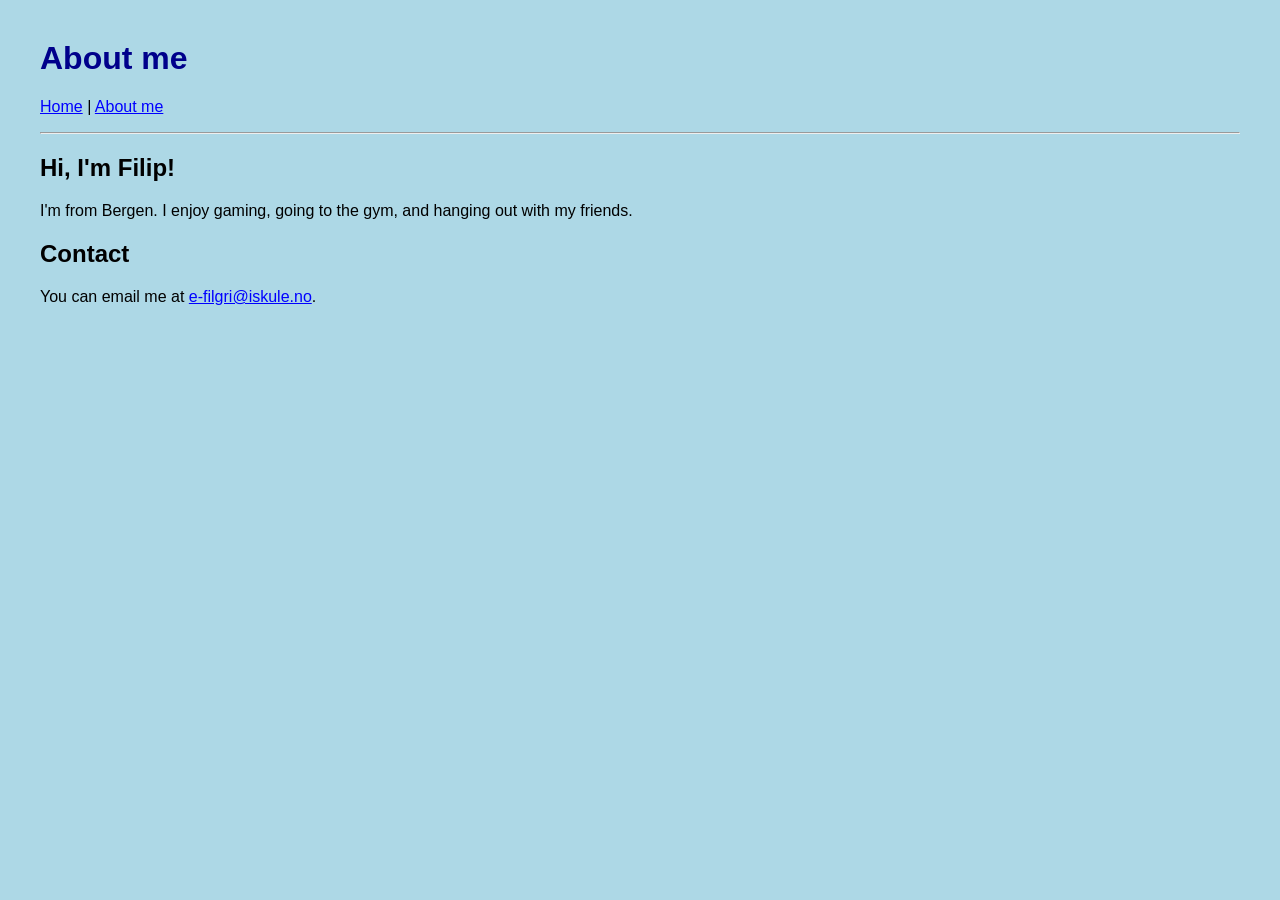
==== about.html @ f99387f1 "Første  nettside" ====
<!DOCTYPE html>
<html lang="en">
<head>
  <meta charset="UTF-8">
  <meta name="viewport" content="width=device-width, initial-scale=1.0">
  <title>About me - Filip's Website</title>
  <link rel="stylesheet" href="style.css">
</head>
<body>
  <h1>About me</h1>

  <p>
    <a href="index.html">Home</a> |
    <a href="about.html">About me</a>
  </p>

  <hr>

  <h2>Hi, I'm Filip!</h2>
  <p>I'm from Bergen. I enjoy gaming, going to the gym, and hanging out with my friends.</p>

  <h2>Contact</h2>
  <p>You can email me at <a href="mailto:e-filgri@iskule.no">e-filgri@iskule.no</a>.</p>
</body>
</html>
---- style.css ----
body {
  background-color: lightblue;
  color: black;
  font-family: Arial, sans-serif;
  margin: 40px;
}

h1 {
  color: darkblue;
}

a {
  color: blue;
}
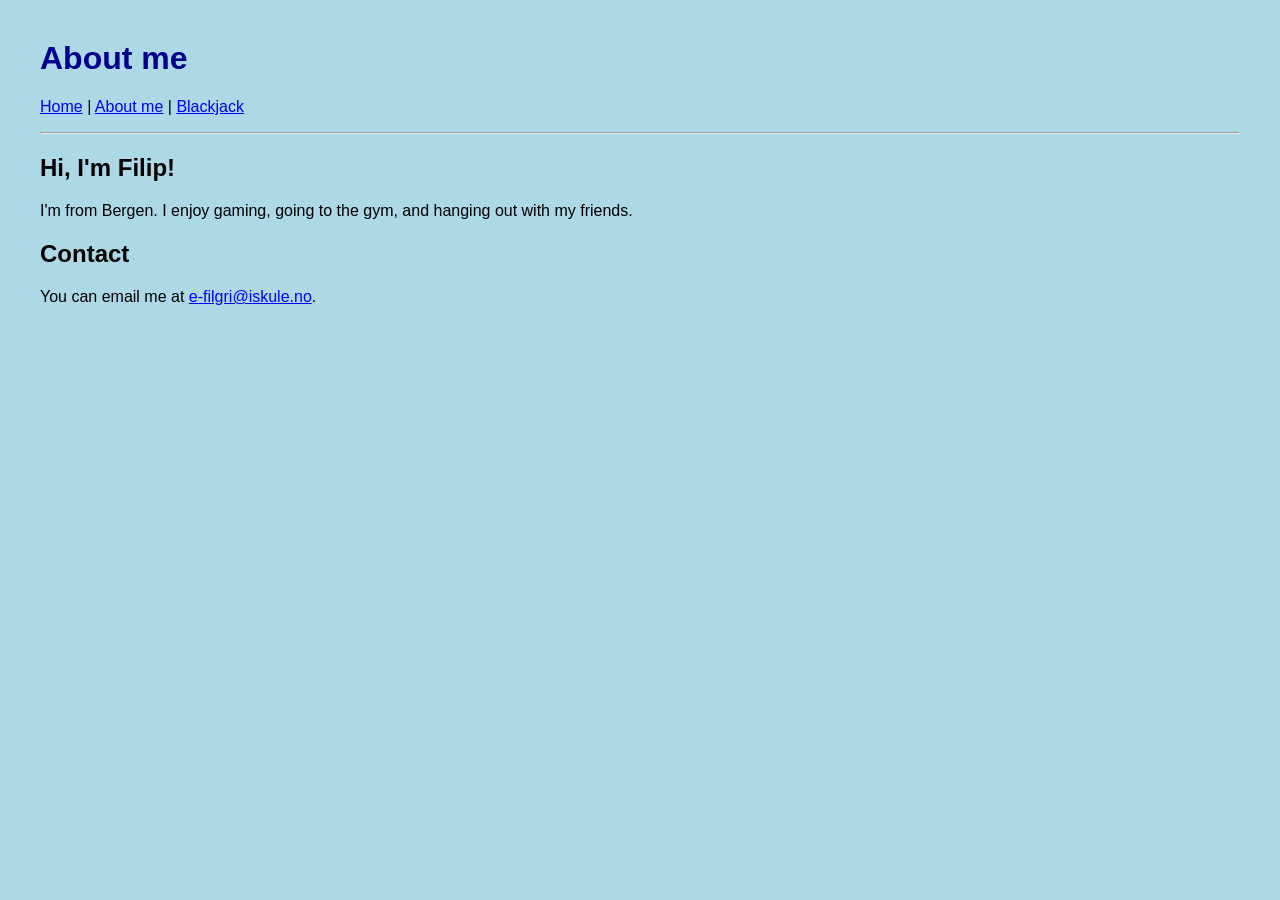
==== commit d417c7c6: "Blackjack added" ====
--- a/about.html
+++ b/about.html
@@ -11,7 +11,8 @@
 
   <p>
     <a href="index.html">Home</a> |
-    <a href="about.html">About me</a>
+    <a href="about.html">About me</a> |
+    <a href="blackjack.html">Blackjack</a>
   </p>
 
   <hr>
--- a/style.css
+++ b/style.css
@@ -12,3 +12,404 @@
 a {
   color: blue;
 }
+
+.blackjack-page {
+  margin: 0;
+  min-height: 100vh;
+  color: #f7f5ef;
+  background: #101b19;
+  font-family: Arial, sans-serif;
+}
+
+.site-header {
+  display: flex;
+  align-items: center;
+  justify-content: space-between;
+  gap: 24px;
+  padding: 18px max(24px, calc((100vw - 1120px) / 2));
+  border-bottom: 1px solid rgba(255, 255, 255, 0.12);
+}
+
+.site-header a {
+  color: #e4e9e1;
+  text-decoration: none;
+}
+
+.site-header nav {
+  display: flex;
+  flex-wrap: wrap;
+  gap: 22px;
+}
+
+.site-header nav a[aria-current="page"] {
+  color: #f4cf7a;
+}
+
+.site-brand {
+  font-weight: 700;
+}
+
+.blackjack-main {
+  width: min(100% - 32px, 1000px);
+  margin: 0 auto;
+  padding: 52px 0 64px;
+}
+
+.blackjack-intro {
+  max-width: 620px;
+  margin: 0 auto 32px;
+  text-align: center;
+}
+
+.blackjack-intro h1 {
+  margin: 4px 0 12px;
+  color: #f7f5ef;
+  font-size: clamp(2.5rem, 7vw, 4.5rem);
+}
+
+.blackjack-intro > p:last-child,
+.muted,
+.game-note {
+  color: #bdc9c2;
+  line-height: 1.6;
+}
+
+.eyebrow {
+  margin: 0;
+  color: #f4cf7a;
+  font-size: 0.75rem;
+  font-weight: 700;
+  letter-spacing: 0.16em;
+  text-transform: uppercase;
+}
+
+.connection-banner,
+.join-panel,
+.table-panel {
+  border: 1px solid rgba(255, 255, 255, 0.12);
+  border-radius: 18px;
+  background: #192622;
+  box-shadow: 0 18px 50px rgba(0, 0, 0, 0.2);
+}
+
+.connection-banner {
+  margin-bottom: 20px;
+  padding: 16px 20px;
+  color: #f4cf7a;
+  line-height: 1.5;
+}
+
+.join-panel {
+  display: grid;
+  grid-template-columns: 0.8fr 1.2fr;
+  gap: 24px 40px;
+  padding: 32px;
+}
+
+.join-panel h2,
+.table-toolbar h2 {
+  margin: 8px 0;
+  color: #f7f5ef;
+}
+
+.join-panel .muted {
+  margin: 0;
+}
+
+.join-form {
+  display: grid;
+  gap: 16px;
+}
+
+.join-form label {
+  display: grid;
+  gap: 8px;
+  color: #e8eee9;
+  font-size: 0.9rem;
+  font-weight: 700;
+}
+
+.join-form input {
+  box-sizing: border-box;
+  width: 100%;
+  border: 1px solid #50615a;
+  border-radius: 8px;
+  padding: 12px 14px;
+  color: #f7f5ef;
+  background: #101b19;
+  font: inherit;
+}
+
+.join-form input:focus {
+  outline: 2px solid #f4cf7a;
+  outline-offset: 2px;
+}
+
+.optional-label {
+  color: #aebbb3;
+  font-size: 0.78rem;
+  font-weight: 400;
+}
+
+.button {
+  border: 0;
+  border-radius: 8px;
+  padding: 12px 18px;
+  font: inherit;
+  font-weight: 700;
+  cursor: pointer;
+}
+
+.button:disabled {
+  cursor: not-allowed;
+  opacity: 0.55;
+}
+
+.button-primary {
+  color: #192019;
+  background: #f4cf7a;
+}
+
+.button-primary:hover:not(:disabled) {
+  background: #ffdd91;
+}
+
+.button-secondary {
+  border: 1px solid #718179;
+  color: #f7f5ef;
+  background: transparent;
+}
+
+.button-secondary:hover:not(:disabled) {
+  background: rgba(255, 255, 255, 0.08);
+}
+
+.form-error {
+  grid-column: 1 / -1;
+  margin: 0;
+  color: #ffaaa1;
+}
+
+.table-panel {
+  overflow: hidden;
+  padding: 24px;
+}
+
+.table-toolbar,
+.table-footer {
+  display: flex;
+  align-items: center;
+  justify-content: space-between;
+  gap: 16px;
+}
+
+.table-toolbar {
+  margin-bottom: 20px;
+}
+
+.table-toolbar h2 {
+  margin-bottom: 0;
+}
+
+.table-toolbar h2 span {
+  color: #f4cf7a;
+  font-family: monospace;
+  letter-spacing: 0.12em;
+}
+
+.felt {
+  overflow: hidden;
+  border: 8px solid #754b2b;
+  border-radius: 48% / 17%;
+  padding: 34px 24px 28px;
+  background: radial-gradient(ellipse at center, #19734c 0%, #105b3c 64%, #0d4a32 100%);
+  box-shadow: inset 0 0 0 2px #b18750, inset 0 0 45px rgba(0, 0, 0, 0.3);
+}
+
+.dealer-area,
+.player-seat {
+  text-align: center;
+}
+
+.dealer-area h3,
+.player-seat h3 {
+  margin: 0 0 10px;
+  font-size: 1rem;
+}
+
+.cards {
+  display: flex;
+  min-height: 68px;
+  justify-content: center;
+  align-items: center;
+  gap: 7px;
+}
+
+.playing-card {
+  display: inline-grid;
+  width: 46px;
+  height: 64px;
+  flex: 0 0 auto;
+  place-items: center;
+  border: 1px solid #d9d7d0;
+  border-radius: 6px;
+  color: #20251f;
+  background: #fffdf5;
+  box-shadow: 0 3px 6px rgba(0, 0, 0, 0.25);
+  font-size: 1.1rem;
+  font-weight: 700;
+}
+
+.red-card {
+  color: #c73535;
+}
+
+.card-back {
+  border-color: #f4cf7a;
+  color: #f4cf7a;
+  background: repeating-linear-gradient(45deg, #253e57, #253e57 5px, #304f6d 5px, #304f6d 10px);
+}
+
+.hand-score,
+.chip-count {
+  min-height: 1.2em;
+  margin: 8px 0;
+  color: #ecf3ed;
+  font-size: 0.88rem;
+}
+
+.table-divider {
+  display: flex;
+  align-items: center;
+  gap: 14px;
+  margin: 22px 0;
+  color: rgba(255, 255, 255, 0.55);
+  font-size: 0.7rem;
+  font-weight: 700;
+  letter-spacing: 0.24em;
+}
+
+.table-divider::before,
+.table-divider::after {
+  height: 1px;
+  flex: 1;
+  background: rgba(255, 255, 255, 0.2);
+  content: "";
+}
+
+.player-seats {
+  display: grid;
+  grid-template-columns: repeat(auto-fit, minmax(180px, 1fr));
+  gap: 14px;
+}
+
+.player-seat {
+  min-width: 0;
+  border: 1px solid rgba(255, 255, 255, 0.18);
+  border-radius: 12px;
+  padding: 14px 10px;
+  background: rgba(0, 0, 0, 0.12);
+}
+
+.player-seat.own-seat {
+  border-color: #f4cf7a;
+}
+
+.player-seat.active-seat {
+  box-shadow: 0 0 0 2px #f4cf7a;
+}
+
+.player-seat .cards {
+  min-height: 60px;
+  gap: 4px;
+}
+
+.player-seat .playing-card {
+  width: 36px;
+  height: 50px;
+  font-size: 0.95rem;
+}
+
+.chip-count {
+  color: #f4cf7a;
+  font-weight: 700;
+}
+
+.game-message {
+  min-height: 1.4em;
+  margin: 18px 0;
+  color: #f4cf7a;
+  text-align: center;
+  font-weight: 700;
+}
+
+.table-footer {
+  align-items: flex-end;
+}
+
+.table-footer .muted {
+  margin: 0;
+}
+
+.game-actions {
+  display: flex;
+  flex-wrap: wrap;
+  gap: 10px;
+}
+
+.game-note {
+  margin: 20px 0 0;
+  text-align: center;
+  font-size: 0.88rem;
+}
+
+@media (max-width: 640px) {
+  .site-header {
+    align-items: flex-start;
+    flex-direction: column;
+    gap: 12px;
+    padding: 18px 20px;
+  }
+
+  .site-header nav {
+    gap: 16px;
+  }
+
+  .blackjack-main {
+    padding-top: 36px;
+  }
+
+  .join-panel {
+    grid-template-columns: 1fr;
+    gap: 20px;
+    padding: 22px;
+  }
+
+  .table-panel {
+    padding: 16px;
+  }
+
+  .table-toolbar,
+  .table-footer {
+    align-items: flex-start;
+    flex-direction: column;
+  }
+
+  .felt {
+    border-width: 5px;
+    border-radius: 42% / 12%;
+    padding: 32px 12px 20px;
+  }
+
+  .player-seats {
+    grid-template-columns: 1fr;
+  }
+
+  .game-actions {
+    width: 100%;
+  }
+
+  .game-actions .button {
+    flex: 1;
+  }
+}
